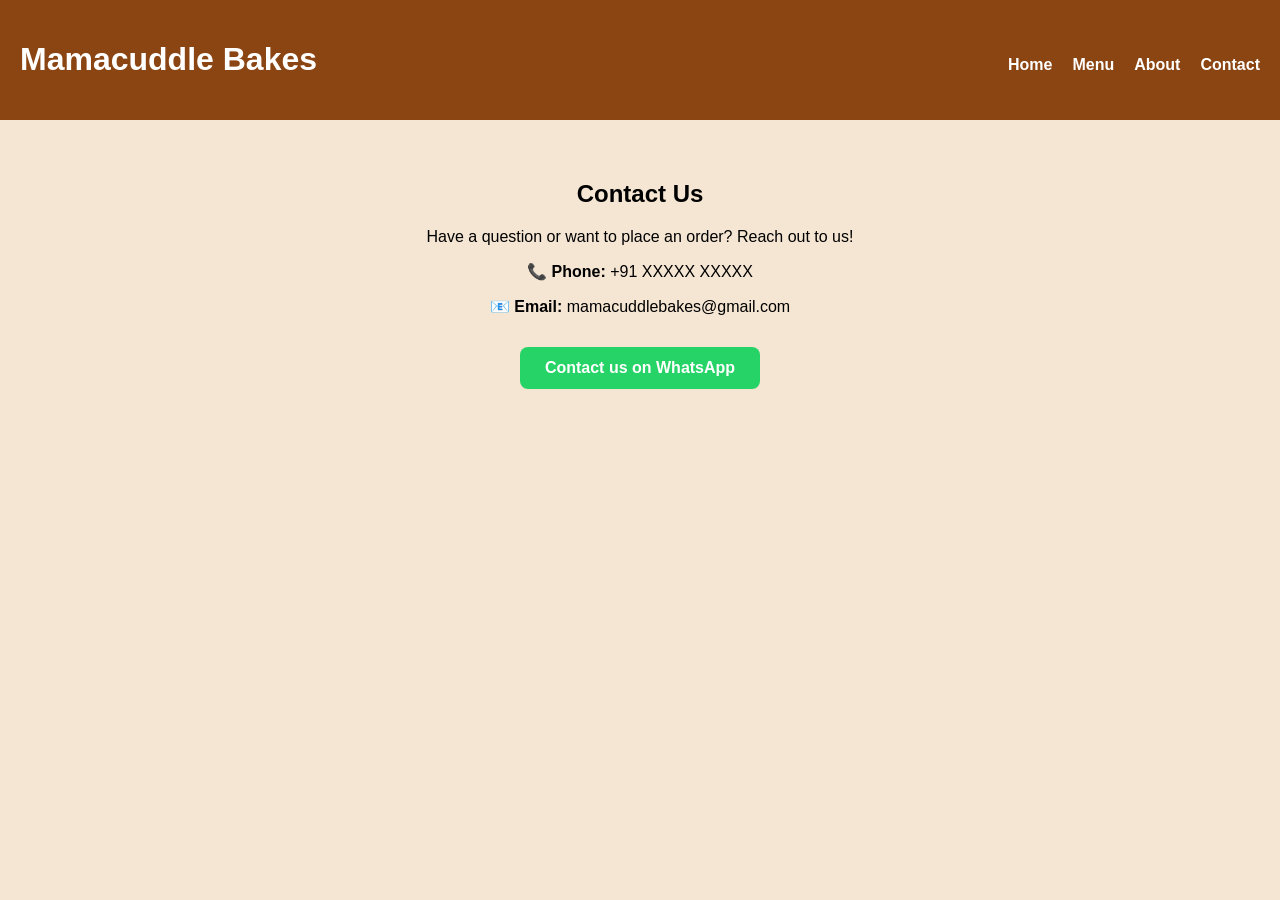
==== pages/contact.html @ f53dadab "updated website" ====
<!DOCTYPE html>
<html lang="en">
<head>
<meta charset="UTF-8">
<meta name="viewport" content="width=device-width, initial-scale=1.0">
<title>Contact - Mamacuddle Bakes</title>
<link rel="stylesheet" href="../css/style.css">
</head>

<body>

<header>
<h1>Mamacuddle Bakes</h1>

<nav>
<ul>
<li><a href="../index.html">Home</a></li>
<li><a href="menu.html">Menu</a></li>
<li><a href="about.html">About</a></li>
<li><a href="contact.html">Contact</a></li>
</ul>
</nav>
</header>

<section class="contact container">

<h2>Contact Us</h2>

<p>Have a question or want to place an order? Reach out to us!</p>

<div class="contact-info">

<p><strong>📞 Phone:</strong> +91 XXXXX XXXXX</p>

<p><strong>📧 Email:</strong> mamacuddlebakes@gmail.com</p>

</div>

<a href="https://wa.me/919529146627" class="order-btn">Contact us on WhatsApp</a>

</section>

</body>
</html>
---- css/style.css ----
/* General */
body {
  background-color: #f5e6d3;
  font-family: 'Arial', sans-serif;
  margin: 0;
  padding: 0;
}

/* Header */
header {
  background: #8b4513;
  color: white;
  padding: 20px;
  display: flex;
  justify-content: space-between;
  align-items: center;
}

nav ul {
  list-style: none;
  display: flex;
  gap: 20px;
  margin: 10px 0 0 0;
}

nav a {
  text-decoration: none;
  color: white;
  font-weight: bold;
}

nav a:hover {
  color: #ffd700;
}

/* Hero */
.hero {
  text-align: center;
  padding: 100px 20px;
  background: url('../assets/images/menu-hero-bg.jpeg') no-repeat center center/cover;
  color: #fff;
  position: relative;
}

.hero::after {
  content: '';
  position: absolute;
  top: 0; left: 0;
  width: 100%; height: 100%;
  background-color: rgba(0, 0, 0, 0.4);
  z-index: 0;
}

.hero h2, .hero p, .hero button {
  position: relative;
  z-index: 1;
}

.hero h2 {
  font-size: 40px;
  margin-bottom: 20px;
}

.hero p {
  font-size: 18px;
  margin-bottom: 30px;
}

.hero button {
  background: #ffd700;
  color: #8b4513;
  font-weight: bold;
  padding: 14px 30px;
  font-size: 18px;
  border: none;
  border-radius: 8px;
  cursor: pointer;
  transition: 0.3s;
}

.hero button:hover {
  background: #ffa500;
  transform: scale(1.05);
}

/* Products */
.products {
  display: flex;
  flex-wrap: wrap;
  justify-content: center;
  gap: 20px;
  padding: 40px 20px;
}

.product-card {
  background: #fff;
  padding: 20px;
  border-radius: 15px;
  box-shadow: 0 5px 15px rgba(0, 0, 0, 0.1);
  text-align: center;
  width: 220px;
  transition: transform 0.3s, box-shadow 0.3s;
}

.product-card img {
  width: 180px;
  border-radius: 10px;
  margin-bottom: 15px; /* Only affects cards with images */
}

.product-card:hover {
  transform: translateY(-5px);
  box-shadow: 0 10px 20px rgba(0, 0, 0, 0.2);
}

/* Contact */
.contact {
  text-align: center;
  padding: 50px 20px;
}

.contact .order-btn {
  display: inline-block;
  background: #25D366;
  color: #fff;
  font-weight: bold;
  padding: 12px 25px;
  border-radius: 8px;
  text-decoration: none;
  transition: 0.3s;
  margin-top:15px;
}

.contact .order-btn:hover {
  background: #1ebe5d;
  transform: scale(1.05);
}

/* Footer */
footer {
  background: #8b4513;
  color: white;
  text-align: center;
  padding: 20px;
  margin-top: 40px;
}

/* Menu iframe */
iframe {
  border: 2px solid #8b4513;
  border-radius: 10px;
  box-shadow: 0 5px 15px rgba(0,0,0,0.1);
}

/* Responsive */
@media (max-width: 768px) {
  header {
    flex-direction: column;
    align-items: flex-start;
  }

  nav ul {
    flex-direction: column;
    gap: 10px;
  }

  .products {
    flex-direction: column;
    align-items: center;
  }

  .hero h2 {
    font-size: 28px;
  }
}

.container {
    max-width: 900px;
    margin: auto;
    padding: 40px 20px;
}

.about h2 {
    color: #8B4513;
    margin-bottom: 20px;
}

.about p {
    font-size: 18px;
    line-height: 1.6;
    margin-bottom: 15px;
}

.about img{
    width:100%;
    border-radius:10px;
    margin-bottom:20px;
}

.about-content{
    display: flex;
    align-items: center;
    gap: 40px;
}

.about-content img{
    width: 400px;
    border-radius: 10px;
}

.about-text{
    max-width: 500px;
}

.about{
    padding: 60px 20px;
}
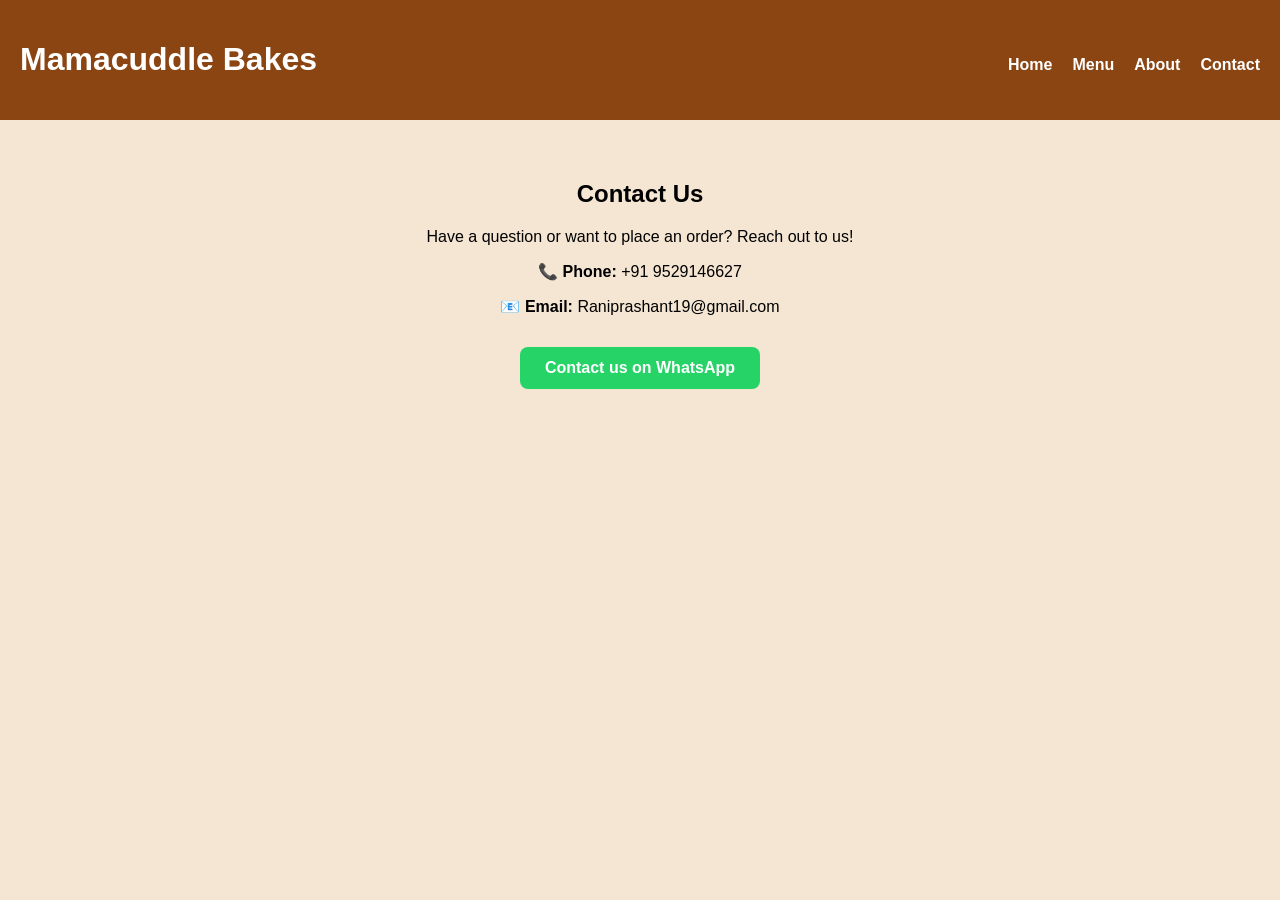
==== commit 7b686b04: "updated website" ====
--- a/pages/contact.html
+++ b/pages/contact.html
@@ -30,9 +30,9 @@
 
 <div class="contact-info">
 
-<p><strong>📞 Phone:</strong> +91 XXXXX XXXXX</p>
+<p><strong>📞 Phone:</strong> +91 9529146627</p>
 
-<p><strong>📧 Email:</strong> mamacuddlebakes@gmail.com</p>
+<p><strong>📧 Email:</strong> Raniprashant19@gmail.com</p>
 
 </div>
 
